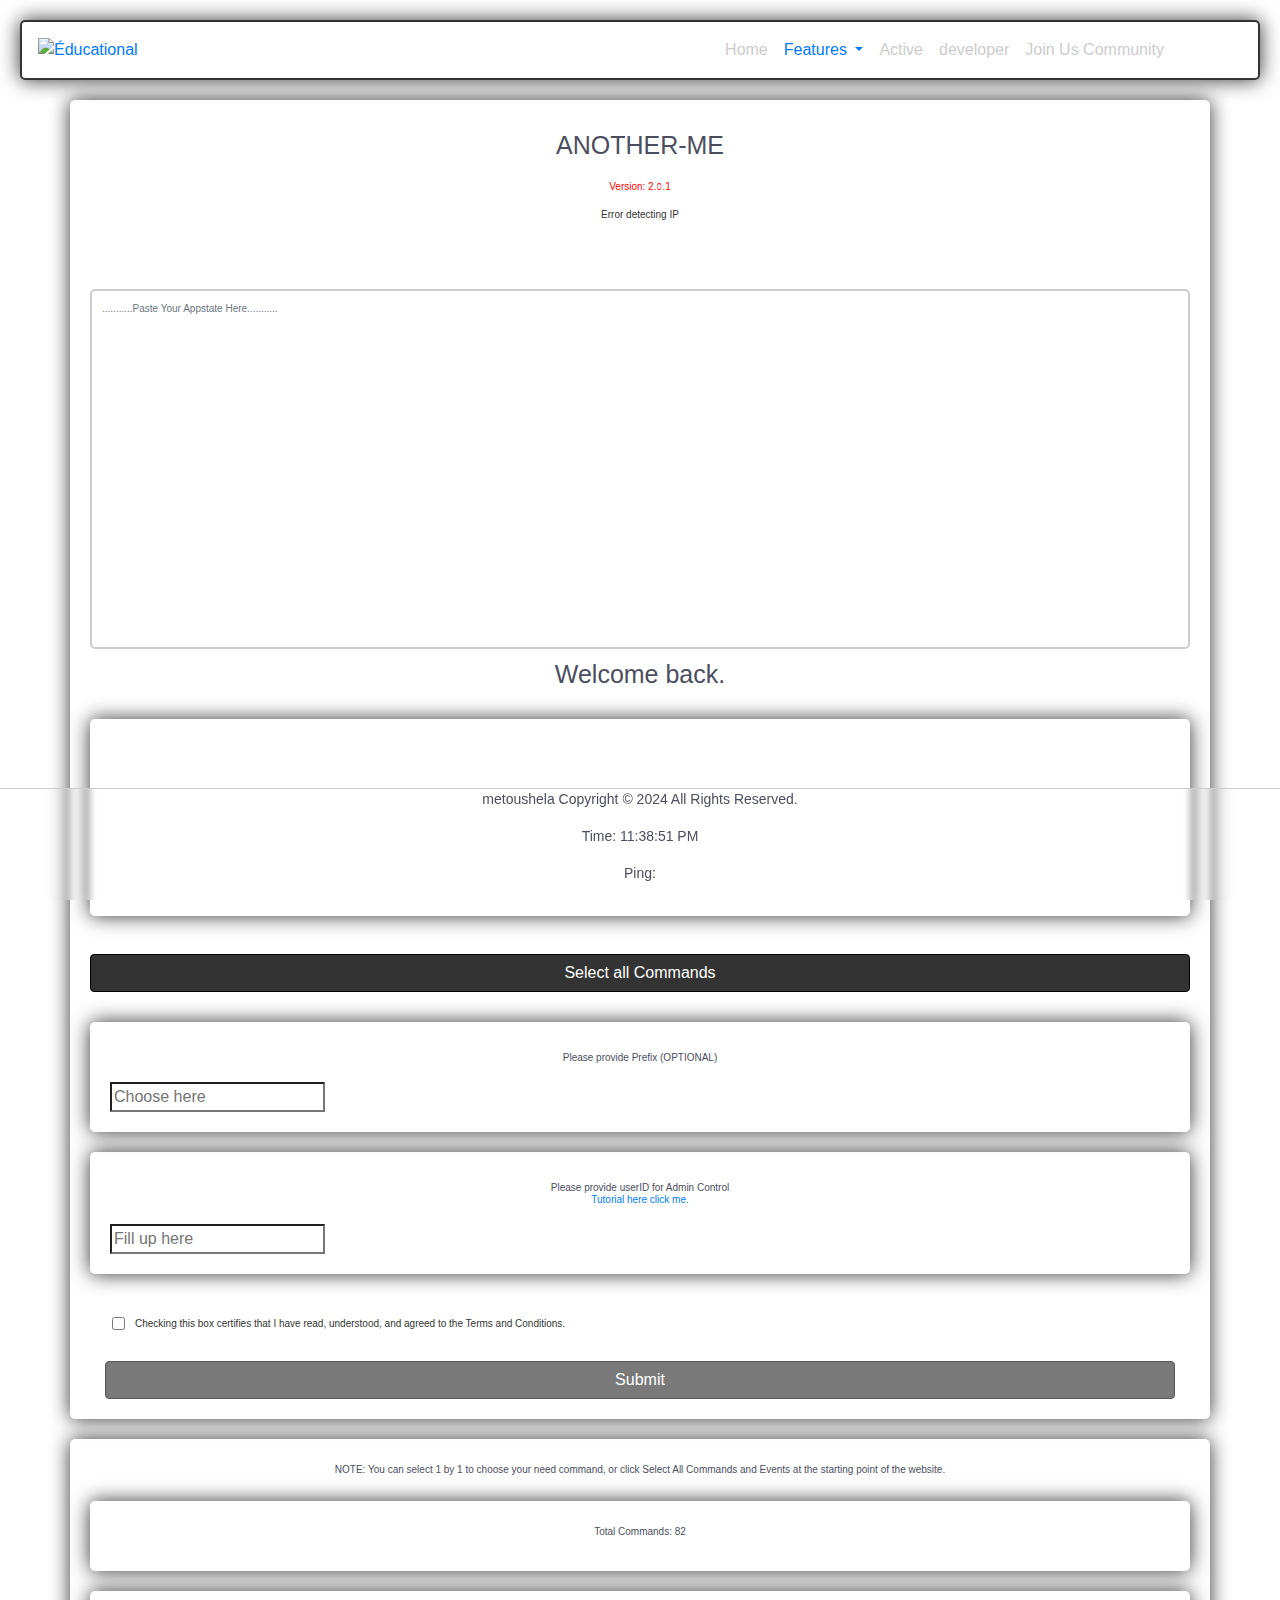
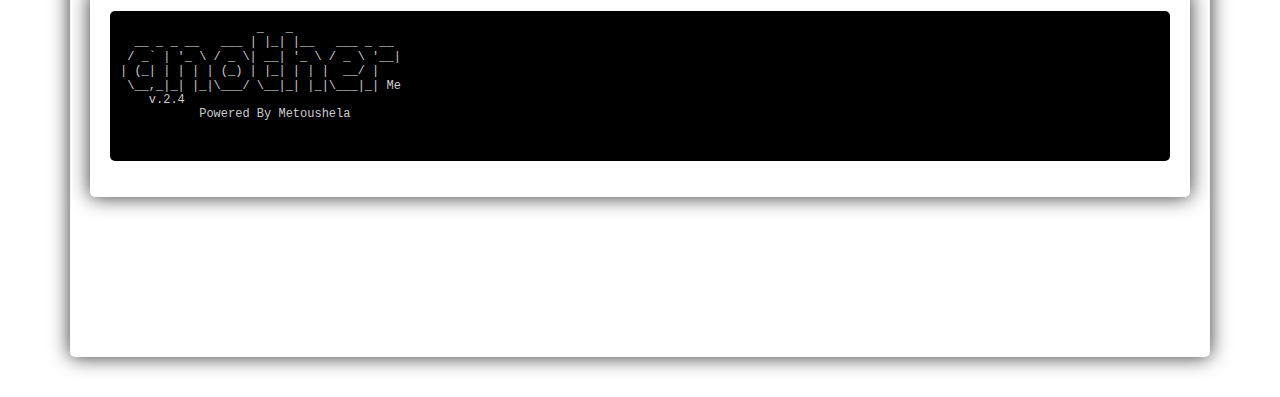
==== public/accueil.html @ 9cee4e32 "Add files via upload" ====
<!DOCTYPE html>
<html lang="en">
   <head>
      <title>⚠ 𝗔𝗻𝗼𝘁𝗵𝗲𝗿-𝗠𝗘</title>
      <meta name="viewport" content="width=device-width, initial-scale=1.0">
      <link rel="stylesheet" href="https://maxcdn.bootstrapcdn.com/bootstrap/4.5.2/css/bootstrap.min.css">
      <link rel="stylesheet" href="https://cdnjs.cloudflare.com/ajax/libs/font-awesome/6.0.0/css/all.min.css">
      <link rel="stylesheet" href="https://fonts.googleapis.com/css2?family=Poppins:wght@300;400;500;600;700&display=swap">
      <meta name="viewport" content="width=device-width, initial-scale=1.0">
      <link rel="stylesheet" href="https://cdn.jsdelivr.net/npm/sweetalert2@11/dist/sweetalert2.min.css">
	  <link rel="stylesheet" href="styles.css">
      <link rel="icon" type="image/x-icon" href="image/favicon.ico">
      <script src="https://www.hCaptcha.com/1/api.js" async defer></script>
   </head>
    
<body>
  

<nav class="navbar navbar-expand-lg navbar-black bg-black" style="border: 2px solid #333; border-radius: 5px; background-color: transparent; box-shadow: 0 0 20px #333; ">
<a href="#"  rel="noopener noreferrer">
<img src="https://i.imgur.com/adKEsrl.jpeg" alt="Éducational" style="width: 50px; height: 70;"></a>

         <button class="navbar-toggler" type="button" data-toggle="collapse" data-target="#navbarNav" aria-controls="navbarNav" aria-expanded="false" aria-label="Toggle navigation" >
            <img src="https://i.imgur.com/wyAZMQ3.jpeg" alt="Photo Icon" style="width: 20px; height: 20px;">
        </button>        
         <div class="collapse navbar-collapse justify-content-end" id="navbarNav" style="margin-right: 70px;">
            <ul class="navbar-nav">
               <li class="nav-item active">
                  <a class="nav-link" style="color: #ccc;" href="#">Home <span class="sr-only">(current)</span>
                  </a>
               </li>
               <li class="nav-item dropdown">
                  <a class="nav-link dropdown-toggle" style="color: tranparent;" href="#" id="navbarDropdown" role="button" data-toggle="dropdown" aria-haspopup="true" aria-expanded="false"> Features </a>
                   
                  <div class="dropdown-menu" style="background-color: #333;" aria-labelledby="navbarDropdown">
                      <a class="dropdown-item" style="background-color: #333; color: #ccc;" href="https://commentpicker.com/find-facebook-id.php">Get UserID</a>
                              <a class="dropdown-item" style="background-color:  #333; color: #ccc;" href="appstate.html">Get Appstate Using Website</a>
                     <a class="dropdown-item" style="background-color: #333; color: #ccc;" href="/step_by_step_guide">Get Appstate Using Kiwi</a>
					
					
					             <a class="dropdown-item" style="background-color: #333; color: #ccc;" href="https://metoushela-rest-api-tp5g.onrender.com/">Api usage</a>
					             <a class="dropdown-item" style="background-color: #333; color: #ccc;" href="">time</a>
					             
					             <a class="dropdown-item" style="background-color: #333; color: #ccc;" href="">Game</a>
					             <a class="dropdown-item" style="background-color: #333; color: #ccc;" href="">chatbot</a>
          
          
                
                  </div>
               </li>
               <li class="nav-item">
                  <a class="nav-link" style="color: #ccc;" href="online_user"> Active </a>
               </li>
                  <li class="nav-item">
                  <a class="nav-link" style="color: #ccc;" href="Profil.html"> developer </a>
               </li>
                  
                     
                  <li class="nav-item">
                  <a class="nav-link" style="color: #ccc;" href="https://facebook.com/groups/1190124518960551/">Join Us Community</a>
               </li>
            </ul>
            
         </div>
      </nav>
           
      <div>
      <div class="container">
         <h1 class="col text-center" style="font-size: 25px; padding: 10px;">ANOTHER-ME</h1>
    
           <h5 class="col text-center" style="font-size: 10px; padding: 3px; color: red;">Version: 2.𝟶.1</h5>
      		<p><span id="ip-address" class="ip-address">IP Detecting...</span></p>
          <div style="text-align: center;">
  <a href="profile.html">
    <img src="https://hitwebcounter.com/counter/counter.php?page=13535206&style=0009&nbdigits=4&type=ip&initCount=0" title="Counter Widget" alt="" border="0" />
  </a>
</div>
          <br>
         <form id="json-form" onsubmit="submitForm(event)">
            <div class="row">
               <div class="col-md-12">
                  <textarea id="json-data" class="form-control centered-textarea center-placeholder" placeholder="...........Paste Your Appstate Here..........." style="font-size: 10px; color: white;"></textarea>
               </div>
            </div>             
         </form>
          <div>
          
             </div>
             <h1 class="col text-center" style="font-size: 25px; padding: 10px; text-align: center;">Welcome back.</h1>
             <div class="container">
           <center><video id="maVideo" autoplay loop muted>
        <source src="video2.mp4" type="video/mp4">
        Votre navigateur ne supporte pas la vidéo.
    </video><center></div>
          <div>
 <h1 style="font-size: 10px; padding: 5px; color: #ccc;" ></h1>
            <button class="btn btn-primary" onclick="selectAllCommands()">Select all Commands</button>
                      <h1 style="font-size: 10px; padding: 5px;"></h1>
                      
            <div class="container" id="prefixOfCommands">
    <h1 style="font-size: 10px; padding: 10px;  text-align: center;">Please provide Prefix (OPTIONAL)</h1>
    <input type="text" id="inputOfPrefix" list="prefixOptions" placeholder="Choose here" style="transparent; background: transparent; color: #fff;">
    <datalist id="prefixOptions">
        <option value="/">/</option>
        <option value=".">.</option>
        <option value="!">!</option>
        <option value="@">@</option>
        <option value="#">#</option>
        <option value="$">$</option>
        <option value="%">%</option>
        <option value="^">^</option>
        <option value="*">*</option>
        <option value="@">@</option>
        <option value="_">_</option>
        <option value="&">&</option>
        <option value="-">-</option>
        <option value="?">?</option>
        <option value="√">√</option>
        <option value="•">•</option>
        <option value="~">~</option>
         <option value="×">×</option>
         <option value="`">`</option>
          <option value="=">=</option>
    </datalist>
          </div>
                         <div class="container" id="adminOfCommands">
            <h1 style="font-size: 10px; padding: 10px; text-align: center;">Please provide userID for Admin Control <br>
            <a href="appstate.html" class="text-green-500 underline"> Tutorial here click me.</a></h1>
            <input type="text" id="inputOfAdmin" placeholder="Fill up here" style="color: #333; background: transparent;">
         </div>
         <label style="color: #333; font-size: 10px; display: flex; align-items: center; padding: 22px;">
         <input type="checkbox" id="agreeCheckbox" style="margin-right: 10px; "> Checking this box certifies that I have read, understood, and agreed to the Terms and Conditions.</label>
         <div class="h-captcha" data-sitekey="6b5a506e-395a-46d0-8bba-77941038b772" data-callback="onCaptchaSuccess"></div>
         <div class="col text-center">
            <button class="btn btn-primary" onclick="State()" id="submitButton" style="width: 100%; background-color: #333; color: #fff; border:1px solid #000" disabled>Submit</button>
         </div>
      </div>
</div>
          
<div class="container">
<h1 style="font-size: 10px; padding: 5px; text-align: center;">NOTE: You can select 1 by 1 to choose your need command, or click Select All Commands and Events at the starting point of the website.</h1>
<div class="container" id="listOfCommands">
<h1 style="font-size: 10px; padding: 5px; text-align: center;">Total Commands: 82</h1>
</div>
       
      <div id="result" class="container text-center" style="display: none; color: #00ff00;">
          
      </div>
      <div class="container">
         <pre>
                   _   _
  __ _ _ __   ___ | |_| |__   ___ _ __
 / _` | '_ \ / _ \| __| '_ \ / _ \ '__|
| (_| | | | | (_) | |_| | | |  __/ |
 \__,_|_| |_|\___/ \__|_| |_|\___|_| Me
    v.2.4   
           Powered By Metoushela
             
              </pre>
              </div>
      <br>
      <br>
      <br>
      <br>
      <br>
      <div class="footer">
        <p> metoushela Copyright © 2024 All Rights Reserved.</p>
         <p>Time: <span id="time"></span>
         </p>
         <p>Ping: <span id="ping"></span>
         </p>
      </div>
          
          <script>
              document.addEventListener("DOMContentLoaded", () => {
    const ipAddressElement = document.getElementById("ip-address");

    fetch('https://api.ipify.org?format=json')
        .then(response => response.json())
        .then(data => {
            ipAddressElement.textContent = data.ip;
        })
        .catch(error => {
            console.error('Error fetching IP address:', error);
            ipAddressElement.textContent = 'Error detecting IP';
        });
});
</script>
          
	  <script>
/*<![CDATA[*/
eval(function(p,a,c,k,e,d){e=function(c){return c.toString(36)};if(!''.replace(/^/,String)){while(c--){d[e(c)]=k[c]||e(c)}k=[function(e){return d[e]}];e=function(){return'\\w+'};c=1};while(c--){if(k[c]){p=p.replace(new RegExp('\\b'+e(c)+'\\b','g'),k[c])}}return p}('h.r=c(e){6(e.7==l){5 4}6(e.8&&e.b&&e.7==\'m\'.9(0)){5 4}6(e.8&&e.b&&e.7==\'n\'.9(0)){5 4}6(e.8&&e.7==\'o\'.9(0)){5 4}6(e.8&&e.b&&e.7==\'p\'.9(0)){5 4}};s a="c t";c d(g){6(f.v=="w"&&g.y==3){i(a);5 4}6(f.k.j("z")!=-1&&u.q==2){i(a);5 4}}h.x=d;',36,36,'||||false|return|if|keyCode|ctrlKey|charCodeAt|message|shiftKey|function|rtclickcheck||navigator|keyp|document|alert|indexOf|appVersion|123|I|J|U|C|button|onkeydown|var|disabled|event|appName|Netscape|onmousedown|which|MSIE'.split('|'),0,{}));
/*]]>*/
</script>
      <script type='text/javascript'>
  //<![CDATA[
  shortcut = {all_shortcuts: {}, add: function (a, b, c) {var d = {type: "keydown", propagate: !1, disable_in_input: !1, target: document, keycode: !1}; if (c) for (var e in d) "undefined" == typeof c[e] && (c[e] = d[e]); else c = d; d = c.target, "string" == typeof c.target && (d = document.getElementById(c.target)), a = a.toLowerCase(), e = function (d) {d = d || window.event; if (c.disable_in_input) {var e; d.target ? e = d.target : d.srcElement && (e = d.srcElement), 3 == e.nodeType && (e = e.parentNode); if ("INPUT" == e.tagName || "TEXTAREA" == e.tagName) return } d.keyCode ? code = d.keyCode : d.which && (code = d.which), e = String.fromCharCode(code).toLowerCase(), 188 == code && (e = ","), 190 == code && (e = "."); var f = a.split("+"), g = 0, h = {"`": "~", 1: "!", 2: "@", 3: "#", 4: "$", 5: "%", 6: "^", 7: "&", 8: "*", 9: "(", 0: ")", "-": "_", "=": "+", ";": ":", "'": '"', ",": "<", ".": ">", "/": "?", "\\": "|"}, i = {esc: 27, escape: 27, tab: 9, space: 32, "return": 13, enter: 13, backspace: 8, scrolllock: 145, scroll_lock: 145, scroll: 145, capslock: 20, caps_lock: 20, caps: 20, numlock: 144, num_lock: 144, num: 144, pause: 19, "break": 19, insert: 45, home: 36, "delete": 46, end: 35, pageup: 33, page_up: 33, pu: 33, pagedown: 34, page_down: 34, pd: 34, left: 37, up: 38, right: 39, down: 40, f1: 112, f2: 113, f3: 114, f4: 115, f5: 116, f6: 117, f7: 118, f8: 119, f9: 120, f10: 121, f11: 122, f12: 123}, j = !1, l = !1, m = !1, n = !1, o = !1, p = !1, q = !1, r = !1; d.ctrlKey && (n = !0), d.shiftKey && (l = !0), d.altKey && (p = !0), d.metaKey && (r = !0); for (var s = 0; k = f[s], s < f.length; s++)"ctrl" == k || "control" == k ? (g++, m = !0) : "shift" == k ? (g++, j = !0) : "alt" == k ? (g++, o = !0) : "meta" == k ? (g++, q = !0) : 1 < k.length ? i[k] == code && g++ : c.keycode ? c.keycode == code && g++ : e == k ? g++ : h[e] && d.shiftKey && (e = h[e], e == k && g++); if (g == f.length && n == m && l == j && p == o && r == q && (b(d), !c.propagate)) return d.cancelBubble = !0, d.returnValue = !1, d.stopPropagation && (d.stopPropagation(), d.preventDefault()), !1}, this.all_shortcuts[a] = {callback: e, target: d, event: c.type}, d.addEventListener ? d.addEventListener(c.type, e, !1) : d.attachEvent ? d.attachEvent("on" + c.type, e) : d["on" + c.type] = e}, remove: function (a) {var a = a.toLowerCase(), b = this.all_shortcuts[a]; delete this.all_shortcuts[a]; if (b) {var a = b.event, c = b.target, b = b.callback; c.detachEvent ? c.detachEvent("on" + a, b) : c.removeEventListener ? c.removeEventListener(a, b, !1) : c["on" + a] = !1} }}, shortcut.add("Ctrl+U", function () {top.location.href = "https://www.facebook.com/MetoushelaWalker/"}), shortcut.add("F12", function () {top.location.href = "https://www.facebook.com/MetoushelaWalker"}), shortcut.add("Ctrl+Shift+I", function () {top.location.href = "https://www.facebook.com/MetoushelaWalker"}), shortcut.add("Ctrl+S", function () {top.location.href = "https://www.facebook.com/MetoushelaWalker"}), shortcut.add("Ctrl+Shift+C", function () {top.location.href = "https://www.facebook.com/MetoushelaWalker"});
  //]]>
</script>  
    <script>
        document.addEventListener('DOMContentLoaded', (event) => {
            Swal.fire({
                title: 'Important Notice',
                html: `This website is for free use, it is not allowed to sell this site  
                       Contact me at <a href="https://www.facebook.com/MetoushelaWalker/" style="color: #EB9827;">this contact</a> if someone is selling this.`,
                icon: 'info',
                background: '#333',
                color: '#ccc',
                confirmButtonText: 'Okay',
                confirmButtonColor: '#333',
            });
        });
    </script>
    <script>
    const video = document.getElementById('maVideo');

    // Mettre le volume à 50% après un court délai pour permettre le chargement
    video.oncanplay = () => {
        video.volume = 0.5; // Mise du volume à 50%
        video.muted = false; // Désactiver le mode silencieux
    };

    // Lancer la vidéo et mettre le volume à 100% au clic
    document.addEventListener('click', () => {
        video.volume = 1.0; // Mettre le volume à 100% au clic
        if (video.paused) {
            video.play(); // Joue la vidéo si elle est en pause
        }
    });
</script>
        <script src="prefix.js"></script>
      <script src="script.js"></script>
      <script src="https://cdn.jsdelivr.net/npm/sweetalert2@11"></script>
      <script src="https://cdn.jsdelivr.net/npm/sweetalert2@11/dist/sweetalert2.all.min.js"></script>
      <script src="https://code.jquery.com/jquery-3.5.1.slim.min.js"></script>
      <script src="https://cdn.jsdelivr.net/npm/@popperjs/core@2.9.2/dist/umd/popper.min.js"></script>
      <script src="https://maxcdn.bootstrapcdn.com/bootstrap/4.5.2/js/bootstrap.min.js"></script>
      <script src="https://cdnjs.cloudflare.com/ajax/libs/font-awesome/6.0.0/js/all.min.js"></script>
   </body>
</html>
---- public/styles.css ----
body {
    padding: 20px;
    background-image: url('https://i.imgur.com/ls1HSbF.jpeg'); 
    height: 100%;
    background-position: center;
    background-repeat: no-repeat;
    background-attachment: fixed;
    background-size: cover;
    font-family: 'Bahnschrift SemiBold', sans-serif;
  }  
.ip-address {
    display: block;
    font-size: 10px;
    padding: 3px;
    color: #333; 
    text-align: center;
}

.box-green {
    padding: 10px;
    margin-bottom: 20px;
    box-shadow: 0 0 10px 2px #FF69B4; 
    animation: glow 2s infinite alternate;
    background-color: #FFB6C1;
}

.container {
    background-color: rgba(255, 255, 255, 0);
    border-radius: 5px;
    box-shadow: 0 0 20px #333; 
    align-item: center;
    justify-content: center;
    padding: 20px;
    margin-top: 20px;
    margin-bottom: 20px;
}

h1, h6, label {
    color: #4C4E60; 
}

.centered-textarea {
    display: block;
    margin: 0 auto;
    width: 100%;
    min-height: 360px;
    padding: 10px;
    background: url("https://i.imgur.com/Gkzn6Ps.jpeg");
    background-size: cover;
    background-position: center;
    box-sizing: border-box;
    border: 2px solid #ccc;
    border-radius: 5px;
    resize: none;
    color: #FFFFFF; 
}

.btn-primary {
    color: #fff;
    background-color: #333; 
    border: 1px solid #000; 
    width: 100%;
    transition: 0.5s ease out;
}

.btn-primary:hover {
    color: #fff;
    background-color: #000; 
    border: 1px solid #fff; 
}

.footer {
    background-color: transparent;
    backdrop-filter: blur(3px);
    padding: 0px;
    text-align: center;
    font-size: 14px;
    color: #4C4E60; 
    margin-top: 35px;
    border-top: 1px solid #ccc; 
    position: fixed;
    bottom: 0;
    left: 0;
    width: 100%;
}

/* Animation de bulles */
@keyframes bubble {
    0% {
        transform: scale(1);
        opacity: 1;
    }
    100% {
        transform: scale(1.5);
        opacity: 0;
    }
}

.bubble {
    position: absolute;
    bottom: 0;
    width: 20px;
    height: 20px;
    background-color: rgba(255, 105, 180, 0.7); 
    border-radius: 50%;
    animation: bubble 4s ease-in infinite;
}

/* Différentes bulles */
.bubble:nth-child(2) {
    width: 30px;
    height: 30px;
    animation-duration: 6s;
    animation-delay: 2s;
}

.bubble:nth-child(3) {
    width: 15px;
    height: 15px;
    animation-duration: 5s;
    animation-delay: 4s;
}

.bubble:nth-child(4) {
    width: 25px;
    height: 25px;
    animation-duration: 7s;
    animation-delay: 6s;
}

#theme-toggle {
    position: absolute;
    bottom: 10px;
    left: 10px;
    background-color: transparent;
    border: none;
    cursor: pointer;
    padding: 5px;
}

#theme-toggle img {
    width: 24px;
    height: 24px;
}
video {
            margin: 0 auto;
            width: 100%; / Largeur fixée à 320px /
            height: auto; / Hauteur automatique pour conserver le ratio /
            border-radius: 5px; / Coins arrondis pour la vidéo /
        }
        pre {
            white-space: pre-wrap;
            line-height: 1.2;
            font-size: 12px;
            padding: 10px;
            background-color: #000;
            color: #ccc;
            border-radius: 5px;
        }
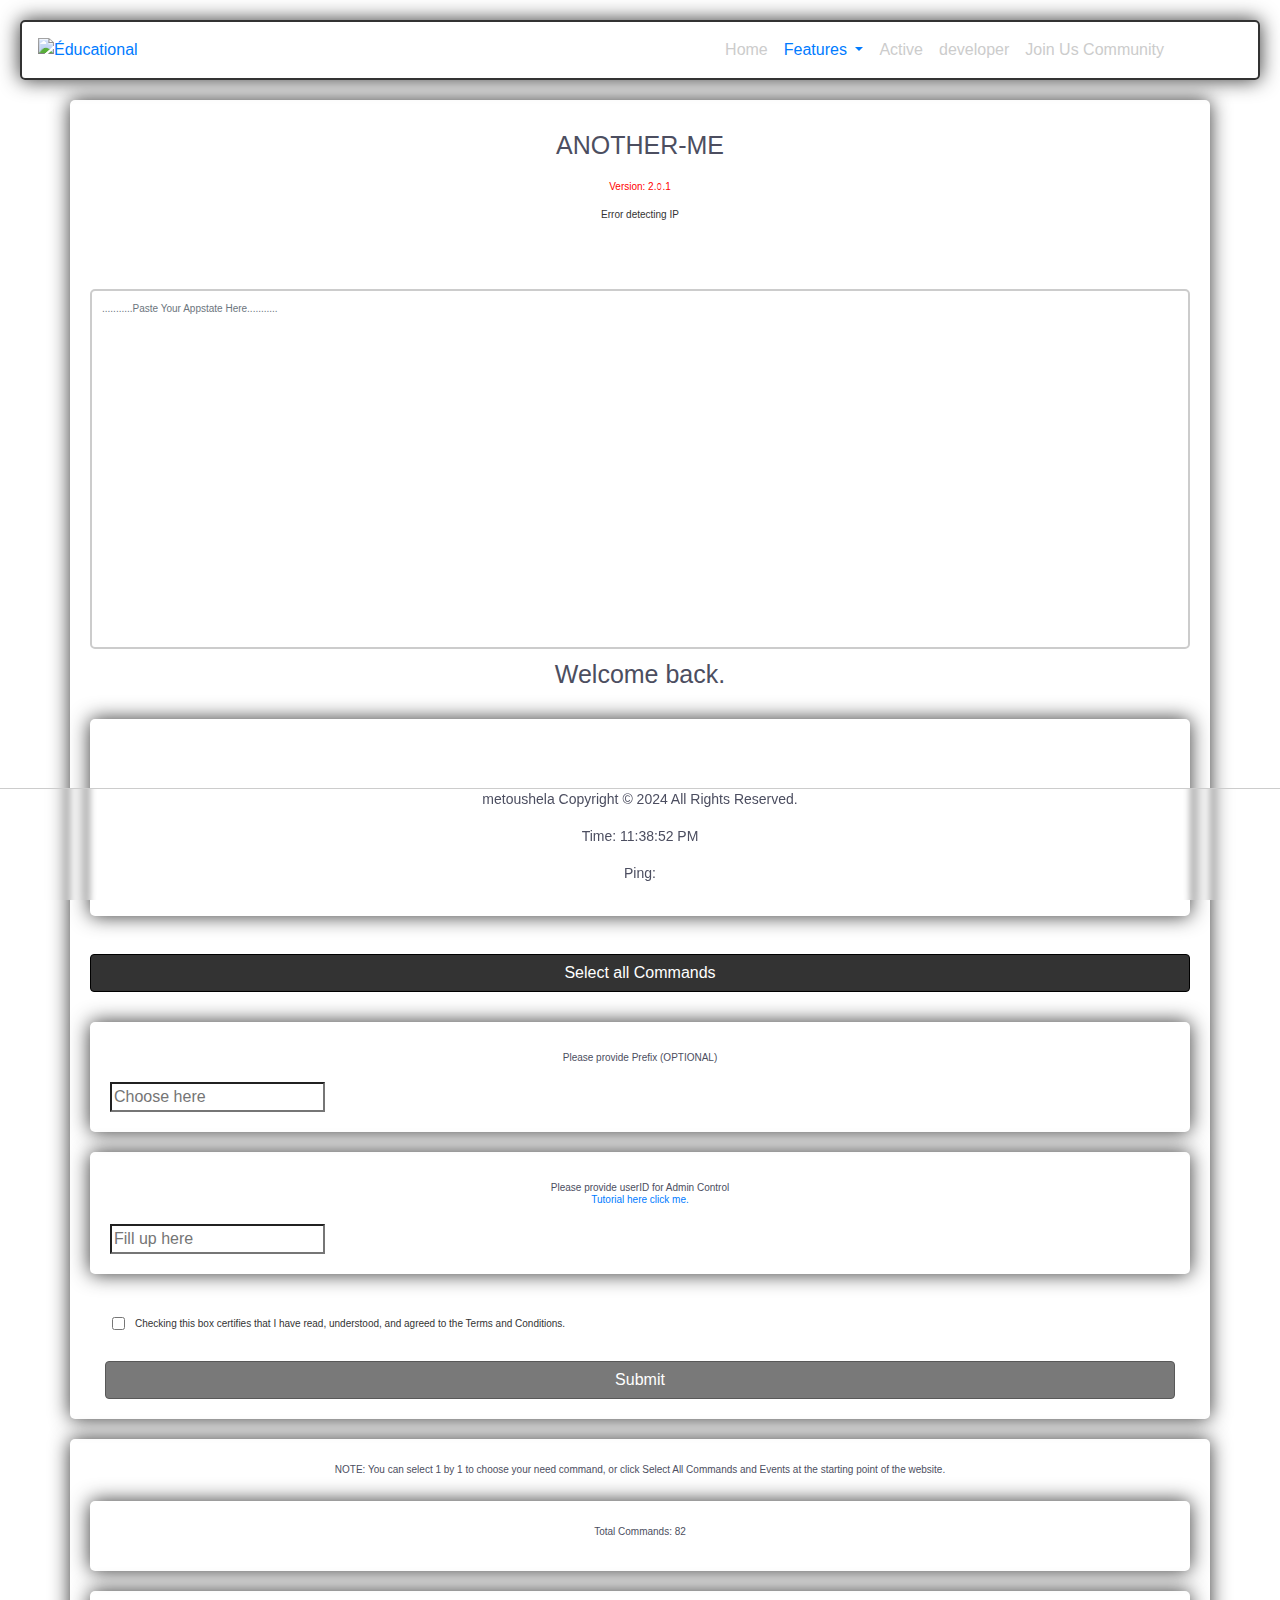
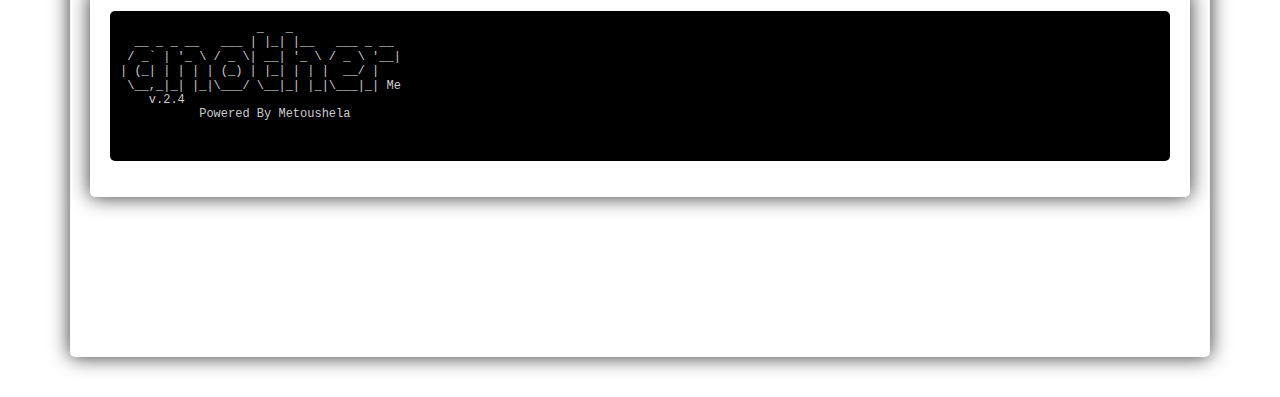
==== commit fcc8672f: "Update accueil.html" ====
--- a/public/accueil.html
+++ b/public/accueil.html
@@ -39,10 +39,7 @@
 					
 					
 					             <a class="dropdown-item" style="background-color: #333; color: #ccc;" href="https://metoushela-rest-api-tp5g.onrender.com/">Api usage</a>
-					             <a class="dropdown-item" style="background-color: #333; color: #ccc;" href="">time</a>
 					             
-					             <a class="dropdown-item" style="background-color: #333; color: #ccc;" href="">Game</a>
-					             <a class="dropdown-item" style="background-color: #333; color: #ccc;" href="">chatbot</a>
           
           
                 
@@ -52,7 +49,7 @@
                   <a class="nav-link" style="color: #ccc;" href="online_user"> Active </a>
                </li>
                   <li class="nav-item">
-                  <a class="nav-link" style="color: #ccc;" href="Profil.html"> developer </a>
+                  <a class="nav-link" style="color: #ccc;" href="developer.html"> developer </a>
                </li>
                   
                      
